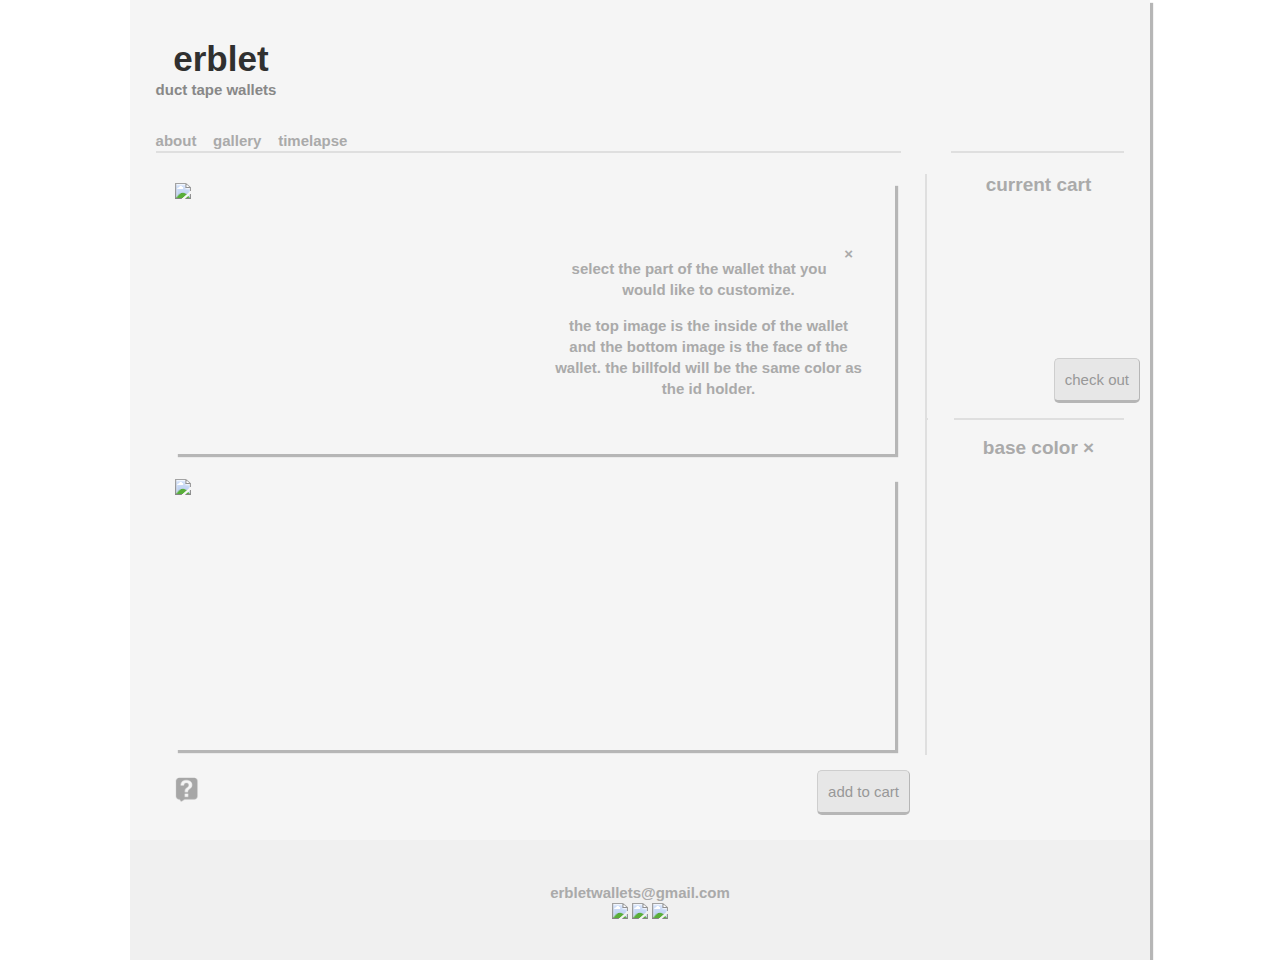
==== index.html @ c61c6c6d "HUGE CHANGES" ====
<!DOCTYPE html>
<head>
  <title>erblet | duct tape wallets</title>

  <script src="https://ajax.googleapis.com/ajax/libs/jquery/2.2.2/jquery.min.js"></script>
  <!-- REMEMBER TO UPDATE TO ACTUAL API KEY WHEN DONE TESTING -->
  <script src="https://cdn.snipcart.com/scripts/2.0/snipcart.js"
          data-api-key="NjFiZDRlN2YtZWNjNC00MGFkLTgwMmUtYzRlNTBmOTI1ZTE1NjM2MzU1MDIwMDIxMDcyMjMw"
          id="snipcart"></script>
  <link href="https://cdn.snipcart.com/themes/2.0/base/snipcart.min.css" rel="stylesheet" type="text/css" />
  <link type="text/css" href="index.css" rel="stylesheet /">
  <link type="text/css" href="index-general.css" rel="stylesheet /">
  <link type="text/css" href="index-phone.css" rel="stylesheet /">
</head>
<body>
  <div id="page">
    <header id="header">
      <div id="titleBox">
        <b id="title">&nbsp;erblet</b>
        <br/>
        <b id="subtitle">duct tape wallets</b>
      </div>
      <div id="links"><a href="about">about</a> &nbsp;&nbsp; <a href="gallery">gallery</a>  &nbsp;&nbsp; <a href="timelapse">timelapse</a></div>
    </header>


    <div id="main">
      <article id="ductTapeDisplay">
        <!-- White block divs that cover up parts of the border -->
        <div style="position: absolute; left: 0; background-color: #F5F5F5; width: 2vw; padding-top: 3%; z-index: 1; margin-top: -17px; margin-right: -2px;"></div>
        <div id="mainRight" style="position: absolute; right: 0; background-color: #F5F5F5; width: 2vw; padding-top: 3%; z-index: 1; margin-top: -17px; margin-right: -2px;"></div>

        <div id="walletPictures" />
          <!-- Front Picture of Wallet -->
          <div id="frontWallet" style="padding-bottom:10px; z-index:2;">
            <img class="walletFrame" src="images/emptywallet.png" style="position: absolute; z-index:101;" usemap="#FrontWalletMap" />

            <canvas class="walletDisplay" id="frontWalletDisplay" width="720" height="271"></canvas>
            <div id="helpDisplay" onclick='displayHelp()'>
              <div id="helpContent">
                <span id='helpClose'>&times;</span>
                <p>select the part of the wallet that you would like to customize.</p>
                <p>the top image is the inside of the wallet and the bottom image is the face of the wallet. the billfold will be the same color as the id holder.</p>
              </div>
            </div>
          </div>
          <map name="FrontWalletMap" id="FrontWalletMap">
            <!-- Trim -->
            <area alt="" onClick="openModal('trim')" shape="rect" coords='15,38,344,117' />
            <area alt="" onClick="openModal('trim')" shape="rect" coords="369,38,698,57" />

            <!-- Inside -->
            <area alt="" onClick="openModal('inside')" shape="rect" coords="369,57,698,235" />

            <!-- Base -->
            <area alt="" onClick="openModal('base')" shape="rect" coords="5,5,715,266" />
          </map>


          <!-- Back Picture of Wallet -->
          <div id="backWallet" style="padding-top: 10px;">
            <img class="walletFrame" src="images/emptywallet.png" style="position: absolute; z-index:101;" usemap="#BackWalletMap" />

            <canvas class="walletDisplay" id="backWalletDisplay" width="720" height="271"></canvas>
          </div>
          <map name="BackWalletMap" id="BackWalletMap">
            <area alt="" onClick="openModal('base')" shape="rect" coords="5,5,715,266" />
          </map>
        </div>

        <!-- Snipcart Products -->
        <div
          class="snipcart-add-item"
          data-item-id="WALLET"
          data-item-name="wallet"
          data-item-price="16"
          data-item-stackable="false"
          data-item-url="http://www.erblet.com/"
          data-item-custom1-name="base"
          data-item-custom2-name="trim"
          data-item-custom3-name="inside">
        </div>
        <div id="buyButton" class="button">add to cart</div>

        <img id="helpButton" src="images/help-icon.png" onclick="displayHelp()" />
      </article>


    </div>
    <div id="aside">
      <div style="position: absolute; left: 0; background-color: #F5F5F5; width: 2vw; padding-top: 3%; z-index: 1; margin-left: -2px;margin-top: -3px;"></div>
      <div id="aside-right" style="position: absolute; right: 0; background-color: #F5F5F5; width: 2vw; padding-top: 3%; z-index: 1; margin-top: -3px;"></div>


      <div id="cartDisplay">
        <p id="currentCart"><b>current cart</b></p>
        <div id="walletsCartDisplay"></div>
        <div class="button" id="checkoutButton" onclick="Snipcart.api.modal.show" onclick="checkout()">check out</div>

        <div style="position: absolute; bottom: -2vw; left: 0; background-color: #F5F5F5; width: 2vw; height: 4vw; padding-top: 3%; z-index: 1; margin-left: 1px;margin-top: -3px;"></div>
        <div style="position: absolute; bottom: 0; right: 0; background-color: #F5F5F5; width: 2vw; padding-top: 3%; z-index: 1; margin-bottom: -2px;"></div>
      </div>
      <div id="colorsContainer">
        <div id="close" onclick="closeModal()">base color &times;</div>
        <div id="colors">

        </div>
      </div>
    </div>

    <div id="footer">
      <br/>
      <br/>
      <b style="text-align: centered">erbletwallets@gmail.com</b>
      <br/>
      <a href="https://www.instagram.com/erbletwallets/" target="_blank">
        <img class="socialMediaLink" src="images/instagram.png"/>
      </a>
      <a href="https://www.facebook.com/Erblet-816163258546770/" target="_blank">
        <img class="socialMediaLink" src="images/facebook.png"/>
      </a>
      <a href="https://twitter.com/erbletwallets" target="_blank">
        <img class="socialMediaLink" src="images/twitter.png"/>
      </a>
      <br/>
      <br/>
    </div>
  </div>

  <script type="text/javascript" src="index.js"></script>
</body>
---- index.css ----
/* CSS file for Snipcart customization */


.snip-customfields * {
  visibility: hidden;
}

.snip-customfields * {
  max-width: 0 !important;
  padding: 0 !important;
}

.snip-customfields {
  max-width: 0 !important;
  margin: 0 !important
  padding: 0 !important;
}


/* TODO: Make thumbnail show up on smaller screen size */
.snip-product__thumbnail {
  position: relative;
  width: 150px !important;
}

#snipcart-show-discount-box {
  display: none;
}

.snip-product__empty {
  visibility: hidden;
}


/* hide quantity section in snipcart*/
/*.snip-table__cell--center {
  visibility: hidden;
}*/
---- index-general.css ----
/* CSS for the general (and desktop) webpage */

* {
  box-sizing: border-box;
  -webkit-box-sizing: border-box;
  -moz-box-sizing: border-box;
}

body {
  font-family: Helvetica,Arial,sans-serif;
  margin: 0;

  /*color: #444;*/
  color: #aaaaaa;
  line-height:1.4;
  font-size:15px;
}

#page {
  width:1020px;
  position: relative;
  margin: auto;
  top: 0;
  right: 0;
  bottom: 0;
  left: 0;

  background: #F5F5F5;
  box-shadow: 3px 3px 1px #b6b6b6;
}

#main {
  display: inline-block;
  width: auto;
  position: relative;
  padding-bottom: 10px;
}

#ductTapeDisplay {
  padding-top:15px;
  padding-left:30px;
  padding-right: 15px;

  border-top: 2px solid #dfdfdf;
  border-right: 2px solid #dfdfdf;

  max-width:820px;

  position: relative;
}
#walletPictures {
  margin: 15px;
  z-index: 2;
}


#aside {
  position: relative;
  float: right;
  border-top: 2px solid #dfdfdf;
}

#header {
  position: relative;
  display:inline-block;
  padding-top: 40px;
  padding-left: 2vw;
  width: 100%;
}
hr {
  border-color: #FFFFFF;
}
/* The Close Button */
#close {
  color: #aaaaaa;
  font-size: 19px;
  font-weight: bold;
  padding-bottom: 10px;
  line-height: 1.4;

  cursor: pointer;

  width: 100%;

  transition-duration: 0.4s;
  -webkit-transition-duration: 0.4s;
  -moz-transition-duration: 0.4s;
}
#close:hover {
  color: #cecece;
}

.color {
  display: inline-block;
  padding: 20px;
  margin: 1px;
  margin-bottom: 0;
  border-radius: 2px;
  transition-duration: 0.4s;
  -webkit-transition-duration: 0.4s;
  -moz-transition-duration: 0.4s;

  cursor: pointer;
}

.color:hover {
  opacity: 0.8;
}

#colors {
  margin: 0 auto;
  text-align: center;
}


.button {
  padding: 10px;
  background-color: #e7e7e7;
  border-top: 1px solid #cecece;
  border-left: 1px solid #cecece;
  border-right: 1px solid #b6b6b6;
  border-bottom: 3px solid #b6b6b6;
  cursor: pointer;
  border-radius: 5px;
  margin-bottom: 15px;

  color: #989898;

  transition-duration: 0.4s;
  -webkit-transition-duration: 0.4s;
  -moz-transition-duration: 0.4s;

  -webkit-user-select: none; /* webkit (safari, chrome) browsers */
  -moz-user-select: none; /* mozilla browsers */
  -khtml-user-select: none; /* webkit (konqueror) browsers */
  -ms-user-select: none; /* IE10+ */
}

.button:hover {
  background-color: #efefef;
}

.button:active {
  border-bottom: 1px solid #b6b6b6;
}

#buyButton {
  float: right;
}

#checkoutButton {
  position: absolute;
  bottom: 10px;
  right: 0;
  float: right;
  margin-right: 10px;
  margin-bottom: 5px;
}

.wallet {

  cursor: pointer;
}
.wallet:hover {

}

#footer {
  width: 100%;
  background-color: #F0F0F0;
  text-align: center;
  padding-bottom: 15px;
  bottom: 0;
}

p {
  margin-bottom: 15px;
}

#walletPictures canvas {
  box-shadow: 3px 3px 1px #b6b6b6;
}

#currentCart {
  font-size: 19px;
  color: #aaaaaa;
  text-align: center;
}

#links {
}

#cartDisplay {
  position: relative;
  height: 248px;
  border-bottom: 2px solid #dfdfdf;
  margin-bottom: 15px;
}

#walletsCartDisplay{
  width: 223px;
  height: 200px;
  overflow-y: scroll;
  position: relative;
  margin: 0 auto;
  text-align: center;
}

a {
  transition-duration: 0.2s;
  -webkit-transition-duration: 0.2s;
  -moz-transition-duration: 0.2s;
}

a:link { color:#aaaaaa; text-decoration:none; font-weight:bold; }
a:visited { color: #aaaaaa; text-decoration:none; font-weight:bold; }
a:hover { color: #818181; text-decoration:none; font-weight:bold; }
a:active { color: #aaaaaa; text-decoration:none; font-weight:bold; }

.cartItem {
  width: 170px;
  height: auto;
  margin: 0 auto;
  position: relative;
  display:inline-block;
}

.cartItem p {
  cursor: pointer;
}

.xButton {
  transition-duration: 0.4s;
  -webkit-transition-duration: 0.4s;
  -moz-transition-duration: 0.4s;
}
.xButton:hover {
  color: #cecece;
}

img {
  cursor: pointer;
  cursor: hand;
}

#title {
  font-size: 35px;
  margin-bottom: 50px !important;
  color: #303030;
  line-height: 1.1;
}

#subtitle {
  color: #888888;

}

#links {
  padding-top: 30px;
}

#colorsContainer {
  text-align: center;
  padding: 15px;
  padding-top: 0px;
  width: 223px;
  line-height: 0;
}

.socialMediaLink {
  display: inline;
  text-align: center;
  width: 25px;
  height: auto;

  transition-duration: 0.3s;
  -webkit-transition-duration: 0.3s;
  -moz-transition-duration: 0.3s;
}

.socialMediaLink:hover {
  opacity: 0.7;
}

#titleBox {
  display: inline-block;
  text-align: center;
}

#helpButton {
  position: absolute;
  width: 24px;
  height: auto;
  margin-left: 15px;

  transition-duration: 0.3s;
  -webkit-transition-duration: 0.3s;
  -moz-transition-duration: 0.3s;
}

#helpButton:hover {
  opacity: 0.7;
}

#frontWallet {
  display: inline-block;
  position: relative;
}

#helpDisplay {
  position: absolute;
  left: 369px;
  top: 57px;
  z-index: 10002;
}

#helpContent {
  width: 329px;
  height: 178px;
  padding: 10px;
  padding-top: 3px;
  line-height: 1.4;

  text-align: center;
  font-weight: bold;
}

.walletFrame {
  cursor: pointer;
}

.walletDisplay {
  cursor: pointer;
}

#helpClose {
  margin-right: 10px;
  margin-bottom: 15px;
  float: right;
  cursor: pointer;
}
---- index-phone.css ----
/* CSS to edit the site on mobile platforms */

@media screen and (max-device-width: 480px)  {
  html,body {
    position: relative;
    max-width: 100%;
    overflow-x: hidden;
  }
  * {
    box-sizing: border-box;
    -webkit-box-sizing: border-box;
    -moz-box-sizing: border-box;
    padding-right: 0em;
  }
  #page {
    max-width: 100% !important;
    padding: 0;
    margin: 0;
  }

  .asideblocks {
    width: 3%;
  }
  #main {
    display:block;
  }

  #aside {
    padding-right: 10px;
    max-width: 400px;
    position: relative;
    display: inline-block;
    float: none;

    border-right: 2px solid #dfdfdf;
  }

  #colorsContainer {
    margin-right: 75px;
    max-width: 560px;
    right: 0;
    float: right !important;
    width: auto !important;
    height: 500px;
  }

  #cartDisplay {
    position: relative;
    width: auto;

    height: 500px;
  }

  #checkoutButton {
    width: auto;
    display: inline-block;
  }

  #asideFooter {
    position: absolute;
  }


  #ductTapeDisplay {
    display: inline-block;
    min-width: 100%;
    border-right: none;
    min-height: 90%;
  }

  #frontWallet, #backWallet {
    display: table;
    margin: 0 auto;
    max-width: 720px;
  }

  .color {
    padding: 38px;
  }

  #buyButton {
    margin-right: 15px;
  }

  .button {
    padding: 15px;
    font-size: 20px;
    font-weight: bold;
  }

  h1 {
    font-size: 50px;
  }

  #links {
    font-size: 25px;
  }

  #walletsCartDisplay {
    padding-left: 15px;
    position: relative;
    text-align: left;
    display: inline-block;
    height: 372px;
    overflow: scroll;
  }

  .cartItem {
    min-width: 200px;
  }

  .cartItem p {
    font-size: 20px;
  }

  #currentCart {
    font-size: 25px;
    max-width: 375px;
  }

  #content {
    font-size: 18px;
  }

  #mainRight {
    margin-right: 0px !important;
  }

  #aside-right {
    height: 3vw;
    margin-right: -2px;
  }

  #helpContent {
    width: 130px;
  }
}
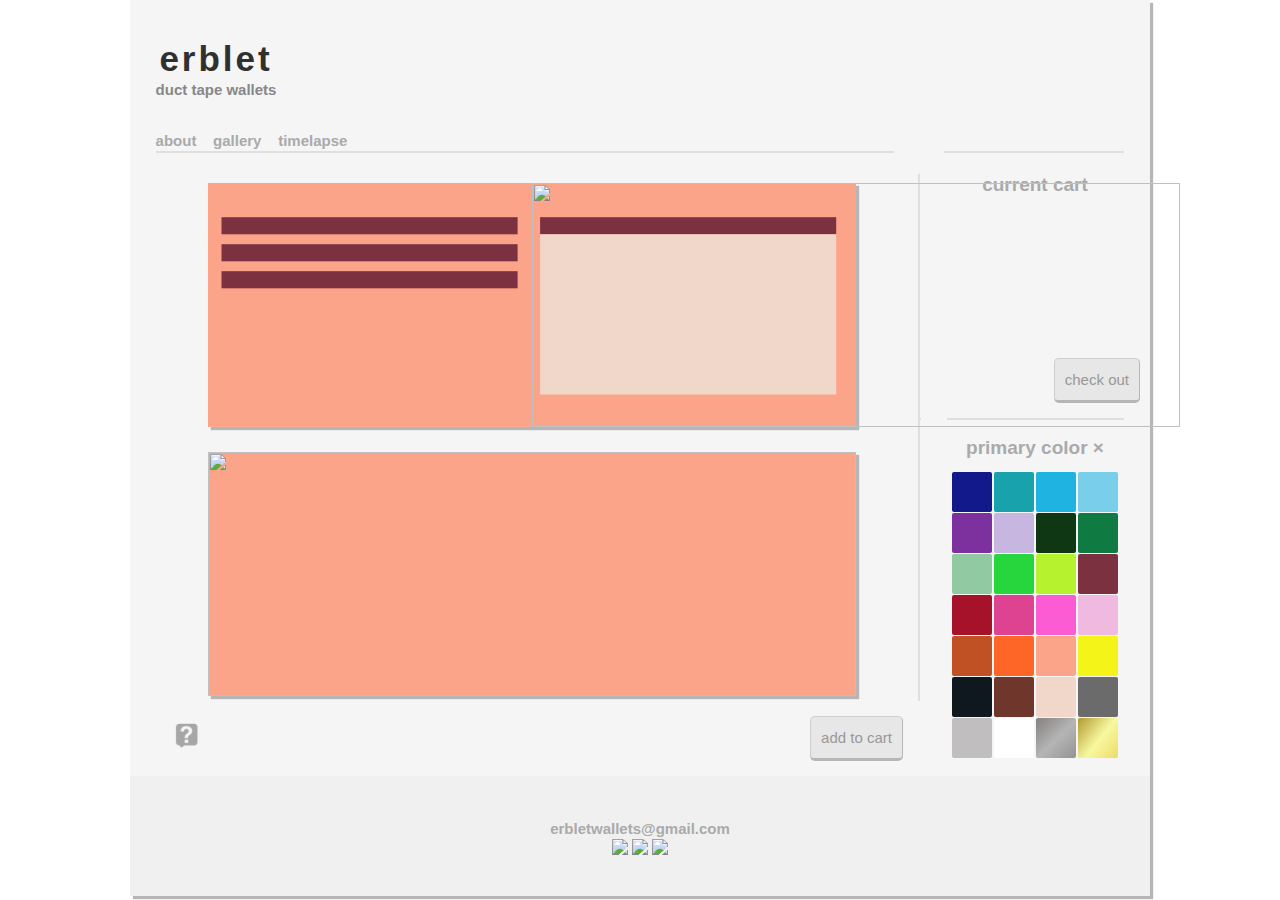
==== commit c50bc62e: "Gradients" ====
--- a/index.html
+++ b/index.html
@@ -16,7 +16,7 @@
   <div id="page">
     <header id="header">
       <div id="titleBox">
-        <b id="title">&nbsp;erblet</b>
+        <b id="title">erblet</b>
         <br/>
         <b id="subtitle">duct tape wallets</b>
       </div>
@@ -32,15 +32,17 @@
 
         <div id="walletPictures" />
           <!-- Front Picture of Wallet -->
-          <div id="frontWallet" style="padding-bottom:10px; z-index:2;">
+          <div id="frontWallet" style="padding-bottom:10px;">
             <img class="walletFrame" src="images/emptywallet.png" style="position: absolute; z-index:101;" usemap="#FrontWalletMap" />
 
-            <canvas class="walletDisplay" id="frontWalletDisplay" width="720" height="271"></canvas>
-            <div id="helpDisplay" onclick='displayHelp()'>
-              <div id="helpContent">
-                <span id='helpClose'>&times;</span>
-                <p>select the part of the wallet that you would like to customize.</p>
-                <p>the top image is the inside of the wallet and the bottom image is the face of the wallet. the billfold will be the same color as the id holder.</p>
+            <div class="canvasWrap">
+              <canvas class="walletDisplay" id="frontWalletDisplay" width="648px" height="244px"></canvas>
+              <div id="helpDisplay" onclick='displayHelp()'>
+                <div id="helpContent">
+                  <span id='helpClose'>&times;</span>
+                  <p>select the part of the wallet that you would like to customize.</p>
+                  <p>the top image is the inside of the wallet and the bottom image is the face of the wallet. the billfold will be the same color as the id holder.</p>
+                </div>
               </div>
             </div>
           </div>
@@ -61,7 +63,7 @@
           <div id="backWallet" style="padding-top: 10px;">
             <img class="walletFrame" src="images/emptywallet.png" style="position: absolute; z-index:101;" usemap="#BackWalletMap" />
 
-            <canvas class="walletDisplay" id="backWalletDisplay" width="720" height="271"></canvas>
+            <canvas class="walletDisplay" id="backWalletDisplay" width="648px" height="244px"></canvas>
           </div>
           <map name="BackWalletMap" id="BackWalletMap">
             <area alt="" onClick="openModal('base')" shape="rect" coords="5,5,715,266" />
@@ -101,7 +103,7 @@
         <div style="position: absolute; bottom: 0; right: 0; background-color: #F5F5F5; width: 2vw; padding-top: 3%; z-index: 1; margin-bottom: -2px;"></div>
       </div>
       <div id="colorsContainer">
-        <div id="close" onclick="closeModal()">base color &times;</div>
+        <div id="close" onclick="closeModal()">primary color &times;</div>
         <div id="colors">
 
         </div>
--- a/index-general.css
+++ b/index-general.css
@@ -29,11 +29,14 @@
   box-shadow: 3px 3px 1px #b6b6b6;
 }
 
+#frontWallet, #backWallet {
+  text-align: center;
+}
+
 #main {
   display: inline-block;
   width: auto;
   position: relative;
-  padding-bottom: 10px;
 }
 
 #ductTapeDisplay {
@@ -44,9 +47,9 @@
   border-top: 2px solid #dfdfdf;
   border-right: 2px solid #dfdfdf;
 
-  max-width:820px;
-
-  position: relative;
+  position: relative;
+  width: 790px;
+
 }
 #walletPictures {
   margin: 15px;
@@ -58,6 +61,7 @@
   position: relative;
   float: right;
   border-top: 2px solid #dfdfdf;
+  display: block;
 }
 
 #header {
@@ -177,9 +181,6 @@
   margin-bottom: 15px;
 }
 
-#walletPictures canvas {
-  box-shadow: 3px 3px 1px #b6b6b6;
-}
 
 #currentCart {
   font-size: 19px;
@@ -198,7 +199,7 @@
 }
 
 #walletsCartDisplay{
-  width: 223px;
+  width: 230px;
   height: 200px;
   overflow-y: scroll;
   position: relative;
@@ -248,6 +249,7 @@
   margin-bottom: 50px !important;
   color: #303030;
   line-height: 1.1;
+  letter-spacing: 3px;
 }
 
 #subtitle {
@@ -263,7 +265,7 @@
   text-align: center;
   padding: 15px;
   padding-top: 0px;
-  width: 223px;
+  width: 230px;
   line-height: 0;
 }
 
@@ -302,35 +304,41 @@
   opacity: 0.7;
 }
 
-#frontWallet {
-  display: inline-block;
-  position: relative;
-}
+.canvasWrap {
+  position: relative;
+}
+
 
 #helpDisplay {
   position: absolute;
-  left: 369px;
-  top: 57px;
+  left: 365px;
+  top: 51px;
   z-index: 10002;
 }
 
 #helpContent {
-  width: 329px;
-  height: 178px;
+  width: 296px;
+  height: 160px;;
   padding: 10px;
   padding-top: 3px;
   line-height: 1.4;
 
+  font-size: 14px;
   text-align: center;
   font-weight: bold;
 }
 
 .walletFrame {
   cursor: pointer;
+  width: 648px;
+  height: 244px;
 }
 
 .walletDisplay {
   cursor: pointer;
+  box-shadow: 3px 3px 1px #b6b6b6;
+  width: 648px;
+  height: 244px;
 }
 
 #helpClose {
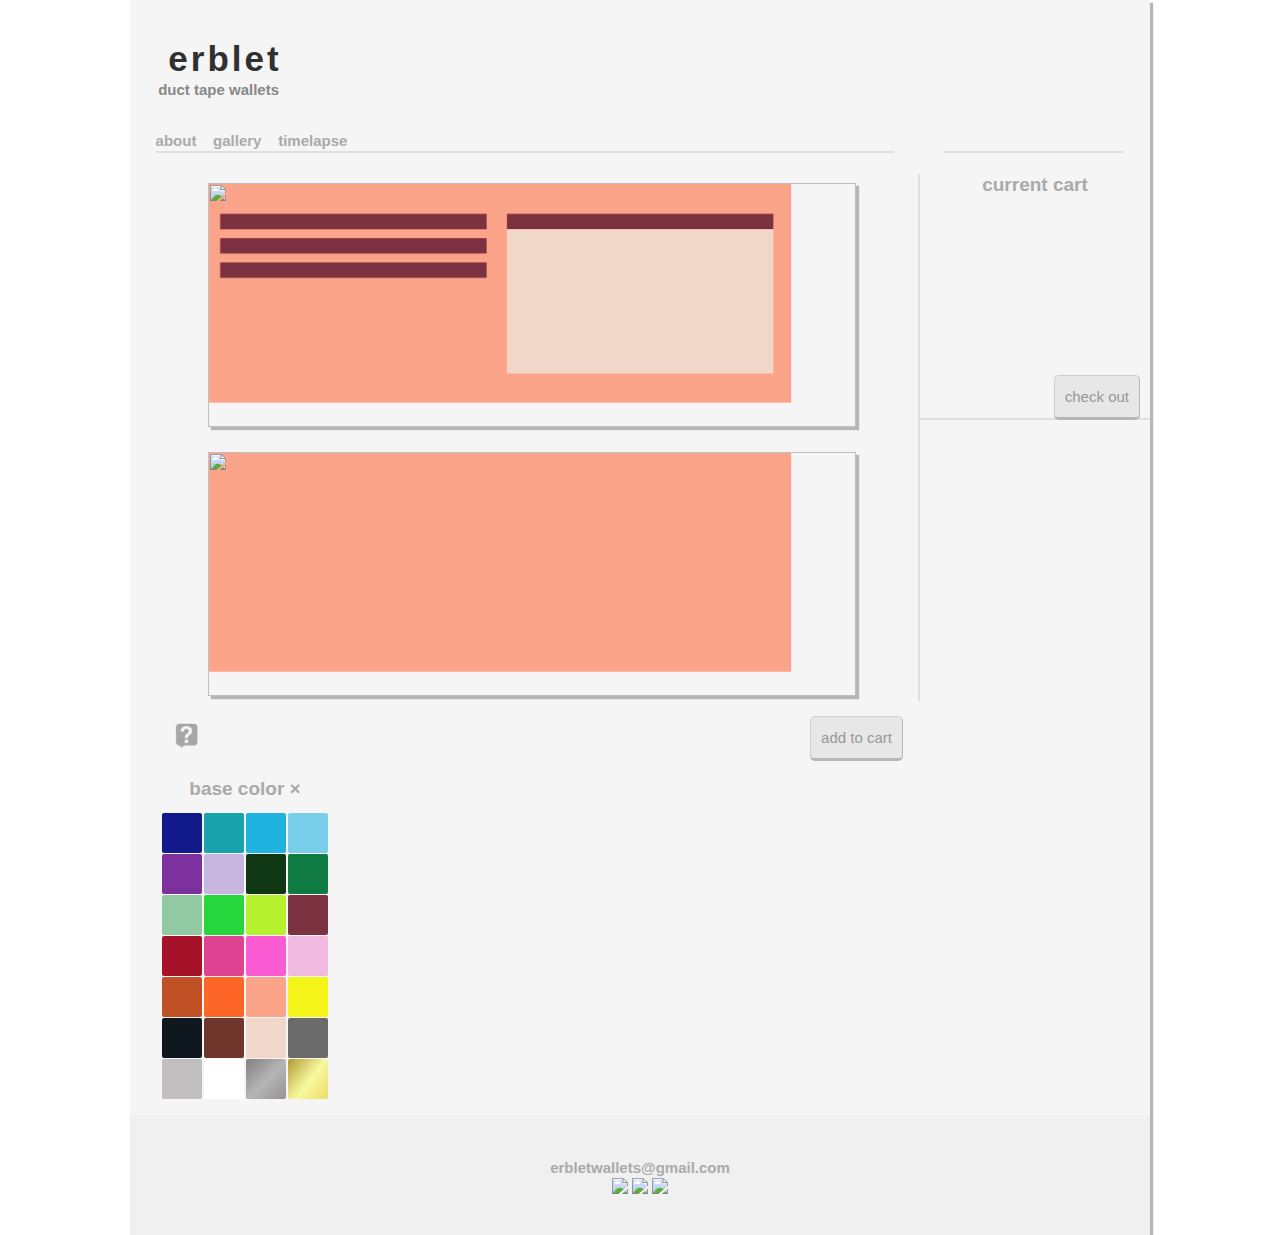
==== commit 8bc395eb: "changes facebook link" ====
--- a/index.html
+++ b/index.html
@@ -16,7 +16,7 @@
   <div id="page">
     <header id="header">
       <div id="titleBox">
-        <b id="title">erblet</b>
+        <b id="title">&nbsp;erblet</b>
         <br/>
         <b id="subtitle">duct tape wallets</b>
       </div>
@@ -32,22 +32,27 @@
 
         <div id="walletPictures" />
           <!-- Front Picture of Wallet -->
-          <div id="frontWallet" style="padding-bottom:10px;">
+          <div id="frontWallet" style="padding-bottom:10px; z-index:2;">
             <img class="walletFrame" src="images/emptywallet.png" style="position: absolute; z-index:101;" usemap="#FrontWalletMap" />
 
-            <div class="canvasWrap">
-              <canvas class="walletDisplay" id="frontWalletDisplay" width="648px" height="244px"></canvas>
-              <div id="helpDisplay" onclick='displayHelp()'>
-                <div id="helpContent">
-                  <span id='helpClose'>&times;</span>
-                  <p>select the part of the wallet that you would like to customize.</p>
-                  <p>the top image is the inside of the wallet and the bottom image is the face of the wallet. the billfold will be the same color as the id holder.</p>
-                </div>
+            <canvas class="walletDisplay" id="frontWalletDisplay" width="720" height="271"></canvas>
+            <div id="helpDisplay">
+              <div id="helpContent">
+                <span id='helpClose' onclick='displayHelp()'>&times;</span>
+                <br/>
+                select the part of the wallet that you would like to customize.
+                <br/>
+                <br/>
+                the top image is the inside of the wallet and the bottom image is the face of the wallet. the billfold will be the same color as the id holder.
               </div>
             </div>
           </div>
           <map name="FrontWalletMap" id="FrontWalletMap">
-            <!-- Trim -->
+            <!--  Trim  -->
+            <!-- This specific trim makes a box for each component. It is currently removed in favor of one giant box encompassing all three of the successive ones.
+            <area alt="" onClick="openModal('trim')" shape="rect" coords="16,36,345,58" />
+            <area alt="" onClick="openModal('trim')" shape="rect" coords="16,67,344,89" />
+            <area alt="" onClick="openModal('trim')" shape="rect" coords="15,98,345,120" />-->
             <area alt="" onClick="openModal('trim')" shape="rect" coords='15,38,344,117' />
             <area alt="" onClick="openModal('trim')" shape="rect" coords="369,38,698,57" />
 
@@ -63,7 +68,7 @@
           <div id="backWallet" style="padding-top: 10px;">
             <img class="walletFrame" src="images/emptywallet.png" style="position: absolute; z-index:101;" usemap="#BackWalletMap" />
 
-            <canvas class="walletDisplay" id="backWalletDisplay" width="648px" height="244px"></canvas>
+            <canvas class="walletDisplay" id="backWalletDisplay" width="720" height="271"></canvas>
           </div>
           <map name="BackWalletMap" id="BackWalletMap">
             <area alt="" onClick="openModal('base')" shape="rect" coords="5,5,715,266" />
@@ -97,16 +102,15 @@
       <div id="cartDisplay">
         <p id="currentCart"><b>current cart</b></p>
         <div id="walletsCartDisplay"></div>
+      </div>
+      <div id="asideFooter">
         <div class="button" id="checkoutButton" onclick="Snipcart.api.modal.show" onclick="checkout()">check out</div>
+      </div>
+    </div>
+    <div id="colorsContainer">
+      <div id="close" onclick="closeModal()">base color &times;</div>
+      <div id="colors">
 
-        <div style="position: absolute; bottom: -2vw; left: 0; background-color: #F5F5F5; width: 2vw; height: 4vw; padding-top: 3%; z-index: 1; margin-left: 1px;margin-top: -3px;"></div>
-        <div style="position: absolute; bottom: 0; right: 0; background-color: #F5F5F5; width: 2vw; padding-top: 3%; z-index: 1; margin-bottom: -2px;"></div>
-      </div>
-      <div id="colorsContainer">
-        <div id="close" onclick="closeModal()">primary color &times;</div>
-        <div id="colors">
-
-        </div>
       </div>
     </div>
 
@@ -118,7 +122,7 @@
       <a href="https://www.instagram.com/erbletwallets/" target="_blank">
         <img class="socialMediaLink" src="images/instagram.png"/>
       </a>
-      <a href="https://www.facebook.com/Erblet-816163258546770/" target="_blank">
+      <a href="https://www.facebook.com/erbletwallets/" target="_blank">
         <img class="socialMediaLink" src="images/facebook.png"/>
       </a>
       <a href="https://twitter.com/erbletwallets" target="_blank">
--- a/index-phone.css
+++ b/index-phone.css
@@ -25,19 +25,32 @@
     display:block;
   }
 
+  .xButton {
+    color: #aaaaaa;
+  }
+
+  #header {
+    margin-left: 15px;
+  }
+
+  #titleBox {
+    margin-top: 15px;
+  }
+
   #aside {
-    padding-right: 10px;
-    max-width: 400px;
     position: relative;
-    display: inline-block;
     float: none;
+    width: 100vw !important;
 
     border-right: 2px solid #dfdfdf;
+    clear: both;
+    overflow: auto;
+
+    padding-top: 30px;
   }
 
   #colorsContainer {
-    margin-right: 75px;
-    max-width: 560px;
+    max-width: 49vw;
     right: 0;
     float: right !important;
     width: auto !important;
@@ -45,10 +58,21 @@
   }
 
   #cartDisplay {
+    text-align: center;
     position: relative;
-    width: auto;
 
+    width: 49vw;
     height: 500px;
+    display: inline-block;
+
+    margin-bottom: 25px;
+
+    border-bottom: 0;
+    border-right: 2px solid #dfdfdf;
+  }
+
+  .cartItem {
+    width: 240px;
   }
 
   #checkoutButton {
@@ -75,11 +99,16 @@
   }
 
   .color {
-    padding: 38px;
+    padding: 35px;
+    margin: 2px;
   }
 
   #buyButton {
     margin-right: 15px;
+  }
+
+  #close {
+    font-size: 25px;
   }
 
   .button {
@@ -88,8 +117,12 @@
     font-weight: bold;
   }
 
-  h1 {
+  #title {
     font-size: 50px;
+  }
+
+  #subtitle {
+    font-size: 20px;
   }
 
   #links {
@@ -101,12 +134,15 @@
     position: relative;
     text-align: left;
     display: inline-block;
-    height: 372px;
+    min-width: 40vw;
+    height: 425px;
     overflow: scroll;
+
+    text-align: center;
   }
 
   .cartItem {
-    min-width: 200px;
+    width: auto;
   }
 
   .cartItem p {
@@ -114,8 +150,9 @@
   }
 
   #currentCart {
+    margin-top: 0;
     font-size: 25px;
-    max-width: 375px;
+    width: 100%;
   }
 
   #content {
@@ -131,7 +168,17 @@
     margin-right: -2px;
   }
 
-  #helpContent {
-    width: 130px;
+  #helpButton {
+    width: 40px;
+  }
+
+  #email {
+    font-size: 25px;
+  }
+
+  .socialMediaLink {
+    margin: 1px;
+    margin-top: 10px;
+    width: 50px;
   }
 }
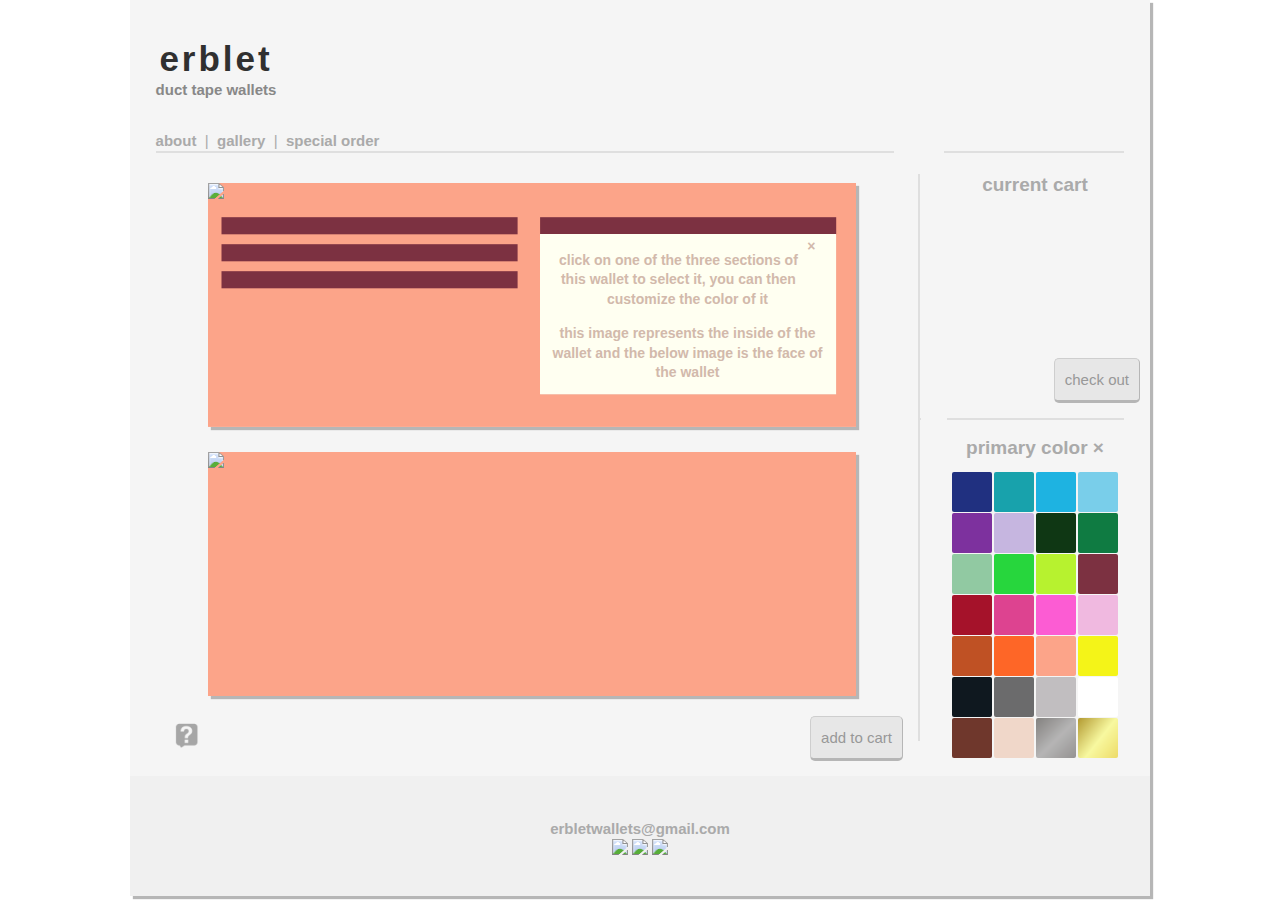
==== commit 9c282458: "Reformats file system" ====
--- a/index.html
+++ b/index.html
@@ -3,27 +3,53 @@
   <title>erblet | duct tape wallets</title>
 
   <script src="https://ajax.googleapis.com/ajax/libs/jquery/2.2.2/jquery.min.js"></script>
-  <!-- REMEMBER TO UPDATE TO ACTUAL API KEY WHEN DONE TESTING -->
-  <script src="https://cdn.snipcart.com/scripts/2.0/snipcart.js"
-          data-api-key="NjFiZDRlN2YtZWNjNC00MGFkLTgwMmUtYzRlNTBmOTI1ZTE1NjM2MzU1MDIwMDIxMDcyMjMw"
-          id="snipcart"></script>
-  <link href="https://cdn.snipcart.com/themes/2.0/base/snipcart.min.css" rel="stylesheet" type="text/css" />
-  <link type="text/css" href="index.css" rel="stylesheet /">
-  <link type="text/css" href="index-general.css" rel="stylesheet /">
-  <link type="text/css" href="index-phone.css" rel="stylesheet /">
+  <script src="https://cdn.snipcart.com/scripts/2.0/snipcart.js" id="snipcart" data-api-key="OGI4ZGZhNTMtNDQwYy00NTk1LWI2NjgtZmE4MDA5MGJkMTY5NjM2MzU1MDIwMDIxMDcyMjMw"></script>
+  <link href="https://cdn.snipcart.com/themes/2.0/base/snipcart.min.css" type="text/css" rel="stylesheet" />
+  <link type="text/css" href="css/index.css" rel="stylesheet /">
+  <link type="text/css" href="css/general.css" rel="stylesheet /">
+  <link type="text/css" href="css/phone.css" rel="stylesheet /">
+
+  <meta name="viewport" content="width=644">
+
+  <noscript>
+    <style>
+      #main {
+        visibility: hidden;
+      }
+
+      #aside {
+        visibility: hidden;
+      }
+
+      #javascriptRequired {
+        margin-top: 50px;
+        text-align: center;
+        font-weight: bold;
+      }
+    </style>
+  </noscript>
 </head>
 <body>
   <div id="page">
     <header id="header">
       <div id="titleBox">
-        <b id="title">&nbsp;erblet</b>
+        <b id="title">erblet</b>
         <br/>
         <b id="subtitle">duct tape wallets</b>
       </div>
-      <div id="links"><a href="about">about</a> &nbsp;&nbsp; <a href="gallery">gallery</a>  &nbsp;&nbsp; <a href="timelapse">timelapse</a></div>
+      <div id='links'>
+        <a href="about">about</a>
+          &nbsp;<span class='separator'>|</span>&nbsp;
+        <a href="gallery">gallery</a>
+          &nbsp;<span class='separator'>|</span>&nbsp;
+        <a href="specialorders">special order</a>
+      </div>
     </header>
 
 
+    <noscript>
+      <p id="javascriptRequired">This site requires javascript to function</p>
+    </noscript>
     <div id="main">
       <article id="ductTapeDisplay">
         <!-- White block divs that cover up parts of the border -->
@@ -32,35 +58,30 @@
 
         <div id="walletPictures" />
           <!-- Front Picture of Wallet -->
-          <div id="frontWallet" style="padding-bottom:10px; z-index:2;">
+          <div id="frontWallet" style="padding-bottom:10px;">
             <img class="walletFrame" src="images/emptywallet.png" style="position: absolute; z-index:101;" usemap="#FrontWalletMap" />
 
-            <canvas class="walletDisplay" id="frontWalletDisplay" width="720" height="271"></canvas>
-            <div id="helpDisplay">
-              <div id="helpContent">
-                <span id='helpClose' onclick='displayHelp()'>&times;</span>
-                <br/>
-                select the part of the wallet that you would like to customize.
-                <br/>
-                <br/>
-                the top image is the inside of the wallet and the bottom image is the face of the wallet. the billfold will be the same color as the id holder.
+            <div class="canvasWrap">
+              <canvas class="walletDisplay" id="frontWalletDisplay" width="648px" height="244px"></canvas>
+              <div id="helpDisplay" onclick='displayHelp()'>
+                <div id="helpContent">
+                  <span id='helpClose'>&times;</span>
+                  <p>click on one of the three sections of this wallet to select it, you can then customize the color of it</p>
+                  <p>this image represents the inside of the wallet and the below image is the face of the wallet</p>
+                </div>
               </div>
             </div>
           </div>
           <map name="FrontWalletMap" id="FrontWalletMap">
-            <!--  Trim  -->
-            <!-- This specific trim makes a box for each component. It is currently removed in favor of one giant box encompassing all three of the successive ones.
-            <area alt="" onClick="openModal('trim')" shape="rect" coords="16,36,345,58" />
-            <area alt="" onClick="openModal('trim')" shape="rect" coords="16,67,344,89" />
-            <area alt="" onClick="openModal('trim')" shape="rect" coords="15,98,345,120" />-->
-            <area alt="" onClick="openModal('trim')" shape="rect" coords='15,38,344,117' />
-            <area alt="" onClick="openModal('trim')" shape="rect" coords="369,38,698,57" />
+            <!-- Trim -->
+            <area alt="" onClick="openModal('trim')" shape="rect" coords='14,34,310,105' />
+            <area alt="" onClick="openModal('trim')" shape="rect" coords="332,34,628,51" />
 
             <!-- Inside -->
-            <area alt="" onClick="openModal('inside')" shape="rect" coords="369,57,698,235" />
+            <area alt="" onClick="openModal('inside')" shape="rect" coords="332,51,628,212" />
 
             <!-- Base -->
-            <area alt="" onClick="openModal('base')" shape="rect" coords="5,5,715,266" />
+            <area alt="" onClick="openModal('base')" shape="rect" coords="5,5,643,239" />
           </map>
 
 
@@ -68,7 +89,7 @@
           <div id="backWallet" style="padding-top: 10px;">
             <img class="walletFrame" src="images/emptywallet.png" style="position: absolute; z-index:101;" usemap="#BackWalletMap" />
 
-            <canvas class="walletDisplay" id="backWalletDisplay" width="720" height="271"></canvas>
+            <canvas class="walletDisplay" id="backWalletDisplay" width="648px" height="244px"></canvas>
           </div>
           <map name="BackWalletMap" id="BackWalletMap">
             <area alt="" onClick="openModal('base')" shape="rect" coords="5,5,715,266" />
@@ -102,22 +123,23 @@
       <div id="cartDisplay">
         <p id="currentCart"><b>current cart</b></p>
         <div id="walletsCartDisplay"></div>
+        <div class="button" id="checkoutButton" onclick="Snipcart.api.modal.show" onclick="checkout()">check out</div>
+
+        <div style="position: absolute; bottom: -2px; left: 0; background-color: #F5F5F5; width: 2vw; height: 4px; padding-top: 3%; z-index: 1; margin-left: 1px;margin-top: -3px;"></div>
+        <div style="position: absolute; bottom: 0; right: 0; background-color: #F5F5F5; width: 2vw; padding-top: 3%; z-index: 1; margin-bottom: -2px;"></div>
       </div>
-      <div id="asideFooter">
-        <div class="button" id="checkoutButton" onclick="Snipcart.api.modal.show" onclick="checkout()">check out</div>
-      </div>
-    </div>
-    <div id="colorsContainer">
-      <div id="close" onclick="closeModal()">base color &times;</div>
-      <div id="colors">
+      <div id="colorsContainer">
+        <div id="close" onclick="closeModal()">primary color &times;</div>
+        <div id="colors">
 
+        </div>
       </div>
     </div>
 
     <div id="footer">
       <br/>
       <br/>
-      <b style="text-align: centered">erbletwallets@gmail.com</b>
+      <b id="email" style="text-align: centered"><a href="mailto:erbletwallets@gmail.com">erbletwallets@gmail.com</a></b>
       <br/>
       <a href="https://www.instagram.com/erbletwallets/" target="_blank">
         <img class="socialMediaLink" src="images/instagram.png"/>
@@ -133,5 +155,5 @@
     </div>
   </div>
 
-  <script type="text/javascript" src="index.js"></script>
+  <script type="text/javascript" src="js/index.js"></script>
 </body>
--- a/css/index.css
+++ b/css/index.css
@@ -0,0 +1,76 @@
+/* CSS file for Snipcart customization */
+
+
+.snip-customfields * {
+  visibility: hidden;
+}
+
+.snip-customfields * {
+  max-width: 0 !important;
+  padding: 0 !important;
+}
+
+.snip-customfields {
+  max-width: 0 !important;
+  margin: 0 !important
+  padding: 0 !important;
+}
+
+
+/* TODO: Make thumbnail show up on smaller screen size */
+.snip-product__thumbnail {
+  position: relative;
+  width: 150px !important;
+}
+
+#snipcart-show-discount-box {
+  display: none;
+}
+
+.snip-product__empty {
+  visibility: hidden;
+}
+
+
+@media screen and (max-device-width: 480px)  {
+
+  .snip-customfields * {
+    display:none !important;
+  }
+
+  .snip-customfields {
+    display: none !important;
+    max-height: 0 !important;
+  }
+
+  .snip-table__small-col {
+    margin-top: 0 !important;
+    padding-top: 0 !important;
+    visibility: hidden !important;
+  }
+
+  .snip-table__cell--clear {
+    padding-bottom: 0 !important;
+  }
+
+  .snip-table__cell--highlight.snip-table__small-col {
+    position: absolute;
+    right: 0;
+    top: 75px;
+    border-right: 0px solid black !important;
+    visibility: visible !important;
+  }
+
+  .snip-product__thumbnail {
+    display: inline !important;
+    margin-left: 30px !important;
+  }
+
+  .snip-table__item {
+    padding-top: 40px !important;
+  }
+
+  .snip-product__name {
+    margin-top: 10px !important;
+  }
+}
--- a/css/general.css
+++ b/css/general.css
@@ -0,0 +1,361 @@
+/* CSS for the general (and desktop) webpage */
+
+* {
+  box-sizing: border-box;
+  -webkit-box-sizing: border-box;
+  -moz-box-sizing: border-box;
+}
+
+body {
+  font-family: Helvetica,Arial,sans-serif !important;
+  margin: 0;
+
+  /*color: #444;*/
+  color: #aaaaaa;
+  line-height:1.4;
+  font-size:15px;
+}
+
+#page {
+  width:1020px;
+  position: relative;
+  margin: auto;
+  top: 0;
+  right: 0;
+  bottom: 0;
+  left: 0;
+
+  background: #F5F5F5;
+  box-shadow: 3px 3px 1px #b6b6b6;
+}
+
+#frontWallet, #backWallet {
+  text-align: center;
+}
+
+#main {
+  display: inline-block;
+  width: auto;
+  position: relative;
+}
+
+#ductTapeDisplay {
+  padding-top:15px;
+  padding-left:30px;
+  padding-right: 15px;
+
+  border-top: 2px solid #dfdfdf;
+  border-right: 2px solid #dfdfdf;
+
+
+
+  position: relative;
+  width: 790px;
+  height: 590px;
+
+}
+#walletPictures {
+  margin: 15px;
+  z-index: 2;
+}
+
+
+#aside {
+  position: relative;
+  float: right;
+  border-top: 2px solid #dfdfdf;
+  display: inline-block;
+  clear: both;
+
+  width: 230px;
+  max-width: 230px;
+}
+
+#header {
+  position: relative;
+  display:inline-block;
+  padding-top: 40px;
+  padding-left: 2vw;
+  width: 100%;
+}
+hr {
+  border-color: #FFFFFF;
+}
+/* The Close Button */
+#close {
+  color: #aaaaaa;
+  font-size: 19px;
+  font-weight: bold;
+  padding-bottom: 10px;
+  line-height: 1.4;
+
+  cursor: pointer;
+
+  width: 100%;
+
+  transition-duration: 0.4s;
+  -webkit-transition-duration: 0.4s;
+  -moz-transition-duration: 0.4s;
+}
+#close:hover {
+  color: #cecece;
+}
+
+.color {
+  display: inline-block;
+  padding: 20px;
+  margin: 1px;
+  margin-bottom: 0;
+  border-radius: 2px;
+  transition-duration: 0.4s;
+  -webkit-transition-duration: 0.4s;
+  -moz-transition-duration: 0.4s;
+
+  cursor: pointer;
+}
+
+.color:hover {
+  opacity: 0.8;
+}
+
+#colors {
+  margin: 0 auto;
+  text-align: center;
+}
+
+
+.button {
+  padding: 10px;
+  background-color: #e7e7e7;
+  border-top: 1px solid #cecece;
+  border-left: 1px solid #cecece;
+  border-right: 1px solid #b6b6b6;
+  border-bottom: 3px solid #b6b6b6;
+  cursor: pointer;
+  border-radius: 5px;
+  margin-bottom: 15px;
+
+  color: #989898;
+
+  transition-duration: 0.4s;
+  -webkit-transition-duration: 0.4s;
+  -moz-transition-duration: 0.4s;
+
+  -webkit-user-select: none; /* webkit (safari, chrome) browsers */
+  -moz-user-select: none; /* mozilla browsers */
+  -khtml-user-select: none; /* webkit (konqueror) browsers */
+  -ms-user-select: none; /* IE10+ */
+}
+
+.button:hover {
+  background-color: #efefef;
+}
+
+.button:active {
+  border-bottom: 1px solid #b6b6b6;
+}
+
+#buyButton {
+  float: right;
+}
+
+#checkoutButton {
+  position: absolute;
+  bottom: 10px;
+  right: 0;
+  float: right;
+  margin-right: 10px;
+  margin-bottom: 5px;
+}
+
+.wallet {
+
+  cursor: pointer;
+}
+.wallet:hover {
+
+}
+
+#footer {
+  width: 100%;
+  background-color: #F0F0F0;
+  text-align: center;
+  padding-bottom: 15px;
+  bottom: 0;
+}
+
+p {
+  margin-bottom: 15px;
+}
+
+
+#currentCart {
+  font-size: 19px;
+  color: #aaaaaa;
+  text-align: center;
+}
+
+#links {
+}
+
+#cartDisplay {
+  position: relative;
+  height: 248px;
+  width: 230px;
+  border-bottom: 2px solid #dfdfdf;
+  margin-bottom: 15px;
+}
+
+#walletsCartDisplay{
+  width: 230px;
+  height: 200px;
+  overflow-y: scroll;
+  position: relative;
+  margin: 0 auto;
+  text-align: center;
+}
+
+a {
+  transition-duration: 0.2s;
+  -webkit-transition-duration: 0.2s;
+  -moz-transition-duration: 0.2s;
+}
+
+a:link { color:#aaaaaa; text-decoration:none; font-weight:bold; }
+a:visited { color: #aaaaaa; text-decoration:none; font-weight:bold; }
+a:hover { color: #818181; text-decoration:none; font-weight:bold; }
+a:active { color: #aaaaaa; text-decoration:none; font-weight:bold; }
+
+.cartItem {
+  width: 170px;
+  height: auto;
+  margin: 0 auto;
+  position: relative;
+  display:inline-block;
+}
+
+.cartItem p {
+  cursor: pointer;
+}
+
+.xButton {
+  transition-duration: 0.4s;
+  -webkit-transition-duration: 0.4s;
+  -moz-transition-duration: 0.4s;
+}
+.xButton:hover {
+  color: #cecece;
+}
+
+img {
+  cursor: pointer;
+  cursor: hand;
+}
+
+#title {
+  font-size: 35px;
+  margin-bottom: 50px !important;
+  color: #303030;
+  line-height: 1.1;
+  letter-spacing: 3px;
+}
+
+#subtitle {
+  color: #888888;
+
+}
+
+#links {
+  padding-top: 30px;
+}
+
+#colorsContainer {
+  text-align: center;
+  padding: 15px;
+  padding-top: 0px;
+  width: 230px;
+  max-width: none;
+  line-height: 0;
+}
+
+.socialMediaLink {
+  display: inline;
+  text-align: center;
+  width: 25px;
+  height: auto;
+
+  transition-duration: 0.3s;
+  -webkit-transition-duration: 0.3s;
+  -moz-transition-duration: 0.3s;
+}
+
+.socialMediaLink:hover {
+  opacity: 0.7;
+}
+
+#titleBox {
+  display: inline-block;
+  text-align: center;
+}
+
+#helpButton {
+  position: absolute;
+  width: 24px;
+  height: auto;
+  margin-left: 15px;
+
+  transition-duration: 0.3s;
+  -webkit-transition-duration: 0.3s;
+  -moz-transition-duration: 0.3s;
+}
+
+#helpButton:hover {
+  opacity: 0.7;
+}
+
+.canvasWrap {
+  position: relative;
+  display: inline-block;
+}
+
+
+#helpDisplay {
+  position: absolute;
+  left: 332px;
+  top: 51px;
+  z-index: 10002;
+}
+
+#helpContent {
+  width: 296px;
+  height: 160px;;
+  padding: 10px;
+  padding-top: 3px;
+  line-height: 1.4;
+
+  font-size: 14px;
+  text-align: center;
+  font-weight: bold;
+}
+
+.walletFrame {
+  cursor: pointer;
+}
+
+.walletDisplay {
+  cursor: pointer;
+  box-shadow: 3px 3px 1px #b6b6b6;
+  width: 648px;
+  height: 244px;
+}
+
+#helpClose {
+  margin-right: 10px;
+  margin-bottom: 15px;
+  float: right;
+  cursor: pointer;
+}
+
+.separator {
+  color: #aaaaaa;
+}
--- a/css/phone.css
+++ b/css/phone.css
@@ -0,0 +1,217 @@
+/* CSS to edit the site on mobile platforms */
+
+@media only screen and (max-width: 800px), (max-device-width: 480px)  {
+  html,body {
+    position: relative;
+    max-width: 100%;
+    overflow-x: hidden;
+  }
+  * {
+    box-sizing: border-box;
+    -webkit-box-sizing: border-box;
+    -moz-box-sizing: border-box;
+    padding-right: 0em;
+  }
+  #page {
+    max-width: 100% !important;
+    padding: 0;
+    margin: 0;
+  }
+
+  .asideblocks {
+    width: 3%;
+  }
+  #main {
+    display:block;
+    height: auto;
+  }
+
+  .xButton {
+    color: #aaaaaa;
+  }
+
+  #header {
+    margin-left: 15px;
+  }
+
+  #titleBox {
+    margin-top: 15px;
+  }
+
+  #aside {
+    position: relative;
+    float: none;
+    width: 100vw;
+
+    clear: both;
+    overflow-x: hidden;
+    overflow-y: auto;
+
+    padding-top: 30px;
+  }
+
+  #colorsContainer {
+    max-width: 49vw;
+    right: 0;
+    float: right !important;
+    width: auto !important;
+  }
+
+  #cartDisplay {
+    text-align: center;
+    position: relative;
+
+    width: 49vw;
+    height: 500px;
+    display: inline-block;
+    width: 50%;
+
+
+    margin-bottom: 25px;
+
+    border-bottom: 0;
+    border-right: 2px solid #dfdfdf;
+  }
+
+  .cartItem {
+    width: 240px;
+  }
+
+  #checkoutButton {
+    width: auto;
+    display: inline-block;
+  }
+
+  #asideFooter {
+    position: absolute;
+  }
+
+
+  #ductTapeDisplay {
+    display: inline-block;
+    border-right: none;
+    height: auto;
+
+    clear: both;
+  }
+
+  #frontWallet, #backWallet {
+    display: table;
+    margin: 0 auto;
+    max-width: 720px;
+  }
+
+  .color {
+    padding: 35px;
+    margin: 2px;
+  }
+
+  #buyButton {
+    margin-right: 15px;
+  }
+
+  #close {
+    font-size: 25px;
+  }
+
+  .button {
+    padding: 15px;
+    font-size: 20px;
+    font-weight: bold;
+  }
+
+  #title {
+    font-size: 50px;
+  }
+
+  #subtitle {
+    font-size: 22px;
+  }
+
+  #links {
+    font-size: 25px;
+  }
+
+  #walletsCartDisplay {
+    padding-left: 15px;
+    position: relative;
+    text-align: left;
+    display: inline-block;
+    min-width: 40vw;
+    height: 425px;
+    overflow: scroll;
+
+    text-align: center;
+  }
+
+  .cartItem {
+    width: auto;
+  }
+
+  .cartItem p {
+    font-size: 20px;
+  }
+
+  #currentCart {
+    margin-top: 0;
+    font-size: 25px;
+    width: 100%;
+  }
+
+  #content {
+    font-size: 18px;
+  }
+
+  #mainRight {
+    margin-right: 0px !important;
+  }
+
+  #aside-right {
+    height: 3vw;
+    margin-right: -2px;
+  }
+
+  #helpButton {
+    width: 40px;
+  }
+
+  #helpContent {
+    font-size: 20px;
+    height: auto;
+    border: 2px solid #D2B9AB;
+  }
+
+  #email {
+    font-size: 20px;
+  }
+
+  .socialMediaLink {
+    width: 40px;
+  }
+
+  #footer {
+    padding: 30px;
+  }
+  html,body {
+    min-width: 800px;
+  }
+
+  #aside {
+    min-width: 800px;
+    position: relative;
+  }
+
+  #colorsContainer {
+    max-width: 390px;
+    width: 50%;
+  }
+  .color {
+    padding: 33px;
+  }
+}
+
+@media only screen and (max-width: 800px) and (min-device-width: 480px) {
+  html, body {
+    overflow-x: scroll;
+  }
+}
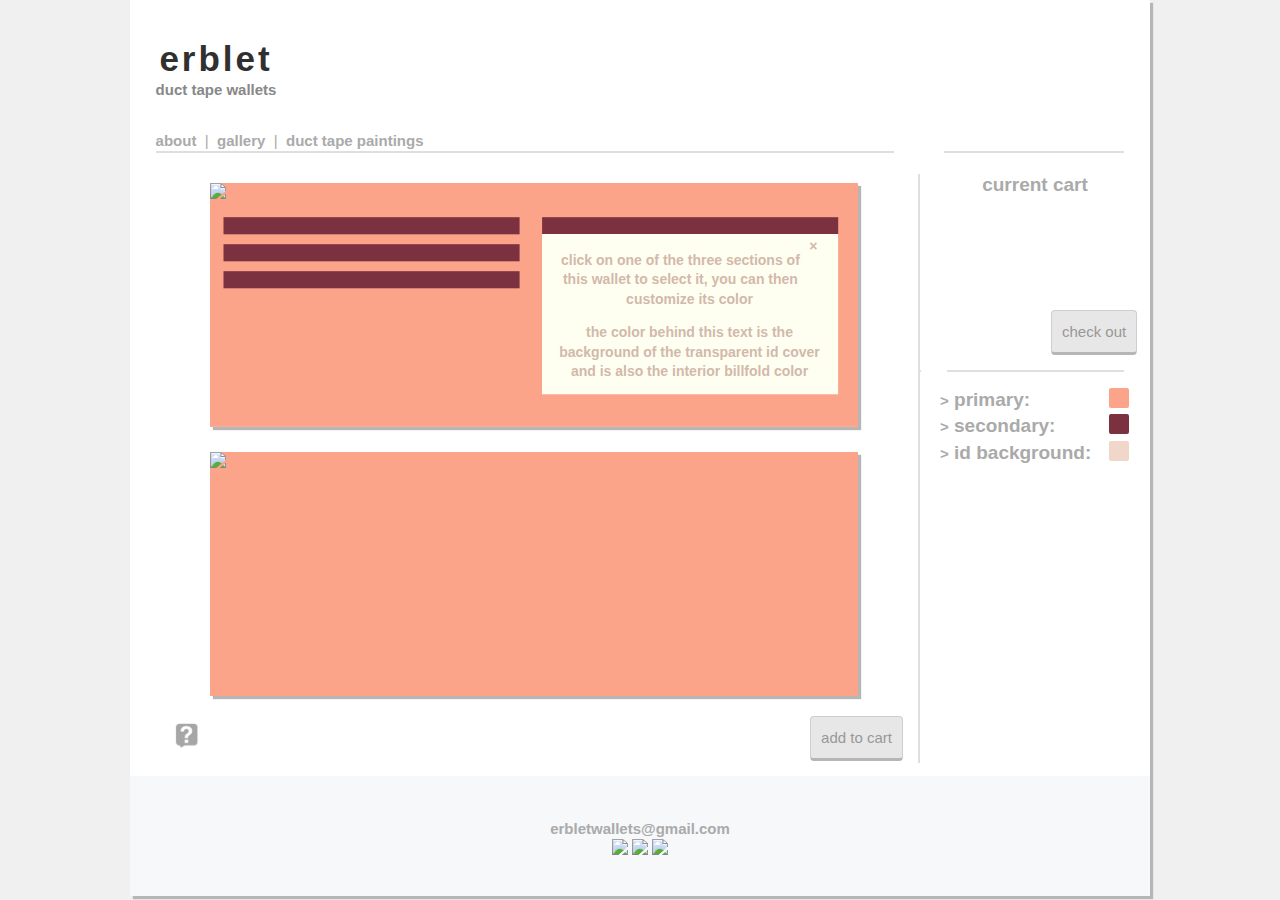
==== commit 6566b777: "Overhauls color selection system" ====
--- a/index.html
+++ b/index.html
@@ -12,24 +12,25 @@
   <meta name="viewport" content="width=644">
 
   <noscript>
-    <style>
-      #main {
-        visibility: hidden;
-      }
+  <style>
+  #ductTapeDisplay {
+    visibility: hidden;
+  }
 
-      #aside {
-        visibility: hidden;
-      }
+  #aside {
+    display: none;
+  }
 
-      #javascriptRequired {
-        margin-top: 50px;
-        text-align: center;
-        font-weight: bold;
-      }
-    </style>
-  </noscript>
+  #javascriptRequired {
+    margin-top: 50px;
+    text-align: center;
+    font-weight: bold;
+  }
+  </style>
+</noscript>
 </head>
 <body>
+  <!-- #page is a container div used to center the entire layout -->
   <div id="page">
     <header id="header">
       <div id="titleBox">
@@ -42,7 +43,7 @@
           &nbsp;<span class='separator'>|</span>&nbsp;
         <a href="gallery">gallery</a>
           &nbsp;<span class='separator'>|</span>&nbsp;
-        <a href="specialorders">special order</a>
+        <a href="paintings">duct tape paintings</a>
       </div>
     </header>
 
@@ -50,110 +51,115 @@
     <noscript>
       <p id="javascriptRequired">This site requires javascript to function</p>
     </noscript>
-    <div id="main">
-      <article id="ductTapeDisplay">
-        <!-- White block divs that cover up parts of the border -->
-        <div style="position: absolute; left: 0; background-color: #F5F5F5; width: 2vw; padding-top: 3%; z-index: 1; margin-top: -17px; margin-right: -2px;"></div>
-        <div id="mainRight" style="position: absolute; right: 0; background-color: #F5F5F5; width: 2vw; padding-top: 3%; z-index: 1; margin-top: -17px; margin-right: -2px;"></div>
-
-        <div id="walletPictures" />
-          <!-- Front Picture of Wallet -->
-          <div id="frontWallet" style="padding-bottom:10px;">
-            <img class="walletFrame" src="images/emptywallet.png" style="position: absolute; z-index:101;" usemap="#FrontWalletMap" />
-
-            <div class="canvasWrap">
-              <canvas class="walletDisplay" id="frontWalletDisplay" width="648px" height="244px"></canvas>
-              <div id="helpDisplay" onclick='displayHelp()'>
-                <div id="helpContent">
-                  <span id='helpClose'>&times;</span>
-                  <p>click on one of the three sections of this wallet to select it, you can then customize the color of it</p>
-                  <p>this image represents the inside of the wallet and the below image is the face of the wallet</p>
-                </div>
-              </div>
-            </div>
-          </div>
-          <map name="FrontWalletMap" id="FrontWalletMap">
-            <!-- Trim -->
-            <area alt="" onClick="openModal('trim')" shape="rect" coords='14,34,310,105' />
-            <area alt="" onClick="openModal('trim')" shape="rect" coords="332,34,628,51" />
-
-            <!-- Inside -->
-            <area alt="" onClick="openModal('inside')" shape="rect" coords="332,51,628,212" />
-
-            <!-- Base -->
-            <area alt="" onClick="openModal('base')" shape="rect" coords="5,5,643,239" />
-          </map>
+    <article id="ductTapeDisplay">
+      <!-- White block divs that cover up parts of the border -->
+      <div style="position: absolute; left: 0; background-color: #FFFFFF; width: 2vw; padding-top: 3%; z-index: 1; margin-top: -17px; margin-right: -2px;"></div>
+      <div id="mainRight" style="position: absolute; right: 0; background-color: #FFFFFF; width: 2vw; padding-top: 3%; z-index: 1; margin-top: -17px; margin-right: -2px;"></div>
 
 
-          <!-- Back Picture of Wallet -->
-          <div id="backWallet" style="padding-top: 10px;">
-            <img class="walletFrame" src="images/emptywallet.png" style="position: absolute; z-index:101;" usemap="#BackWalletMap" />
+      <!-- Front Picture of Wallet -->
+      <div id="frontWallet">
+        <img class="walletFrame" src="images/emptywallet.png" style="position: absolute; z-index:101;" usemap="#FrontWalletMap" />
 
-            <canvas class="walletDisplay" id="backWalletDisplay" width="648px" height="244px"></canvas>
+        <canvas class="walletDisplay" id="frontWalletDisplay" width="648px" height="244px"></canvas>
+        <div id="helpDisplay" onclick='displayHelp()'>
+          <!-- Inner #helpContent div is used so that the jquery width toggle animation looks smoother -->
+          <div id="helpContent">
+            <span id='helpClose'>&times;</span>
+            <p>click on one of the three sections of this wallet to select it, you can then customize its color</p>
+            <p>the color behind this text is the background of the transparent id cover and is also the interior billfold color</p>
           </div>
-          <map name="BackWalletMap" id="BackWalletMap">
-            <area alt="" onClick="openModal('base')" shape="rect" coords="5,5,715,266" />
-          </map>
         </div>
+      </div>
+      <map name="FrontWalletMap" id="FrontWalletMap">
+        <!-- Trim -->
+        <area alt="" onClick="openModal('trim')" shape="rect" coords='14,34,310,105' />
+        <area alt="" onClick="openModal('trim')" shape="rect" coords="332,34,628,51" />
 
-        <!-- Snipcart Products -->
-        <div
-          class="snipcart-add-item"
-          data-item-id="WALLET"
-          data-item-name="wallet"
-          data-item-price="16"
-          data-item-stackable="false"
-          data-item-url="http://www.erblet.com/"
-          data-item-custom1-name="base"
-          data-item-custom2-name="trim"
-          data-item-custom3-name="inside">
-        </div>
-        <div id="buyButton" class="button">add to cart</div>
+        <!-- Inside -->
+        <area alt="" onClick="openModal('inside')" shape="rect" coords="332,51,628,212" />
 
-        <img id="helpButton" src="images/help-icon.png" onclick="displayHelp()" />
-      </article>
+        <!-- Base -->
+        <area alt="" onClick="openModal('base')" shape="rect" coords="5,5,643,239" />
+      </map>
 
 
-    </div>
-    <div id="aside">
-      <div style="position: absolute; left: 0; background-color: #F5F5F5; width: 2vw; padding-top: 3%; z-index: 1; margin-left: -2px;margin-top: -3px;"></div>
-      <div id="aside-right" style="position: absolute; right: 0; background-color: #F5F5F5; width: 2vw; padding-top: 3%; z-index: 1; margin-top: -3px;"></div>
+      <!-- Back Picture of Wallet -->
+      <div id="backWallet" style="padding-top: 10px;">
+        <img class="walletFrame" src="images/emptywallet.png" style="position: absolute; z-index:101;" usemap="#BackWalletMap" />
+
+        <canvas class="walletDisplay" id="backWalletDisplay" width="648px" height="244px"></canvas>
+      </div>
+      <map name="BackWalletMap" id="BackWalletMap">
+        <area alt="" onClick="openModal('base')" shape="rect" coords="5,5,715,266" />
+      </map>
+
+      <!-- Snipcart Products -->
+      <span
+      class="snipcart-add-item"
+      data-item-id="WALLET"
+      data-item-name="wallet"
+      data-item-price="16"
+      data-item-stackable="false"
+      data-item-url="http://www.erblet.com/"
+      data-item-custom1-name="base"
+      data-item-custom2-name="trim"
+      data-item-custom3-name="inside">
+      </span>
+    <div id="buyButton" class="button">add to cart</div>
+
+    <img id="helpButton" src="images/help-icon.png" onclick="displayHelp()" />
+
+    <div style="position: absolute; right: 0; bottom: 0; background-color: #FFFFFF; height: 1vw; width: 5px; z-index: 1; margin-top: -17px; margin-right: -2px;"></div>
+  </article>
+  <div id="aside">
+    <div style="position: absolute; left: 0; background-color: #FFFFFF; width: 2vw; padding-top: 3%; z-index: 1; margin-left: -2px;margin-top: -3px;"></div>
+    <div id="aside-right" style="position: absolute; right: 0; background-color: #FFFFFF; width: 2vw; padding-top: 3%; z-index: 1; margin-top: -3px;"></div>
 
 
-      <div id="cartDisplay">
-        <p id="currentCart"><b>current cart</b></p>
-        <div id="walletsCartDisplay"></div>
-        <div class="button" id="checkoutButton" onclick="Snipcart.api.modal.show" onclick="checkout()">check out</div>
+    <div id="cartDisplay">
+      <p id="currentCart"><b>current cart</b></p>
+      <div id="walletsCartDisplay"></div>
+      <div class="button" id="checkoutButton" onclick="Snipcart.api.modal.show" onclick="checkout()">check out</div>
 
-        <div style="position: absolute; bottom: -2px; left: 0; background-color: #F5F5F5; width: 2vw; height: 4px; padding-top: 3%; z-index: 1; margin-left: 1px;margin-top: -3px;"></div>
-        <div style="position: absolute; bottom: 0; right: 0; background-color: #F5F5F5; width: 2vw; padding-top: 3%; z-index: 1; margin-bottom: -2px;"></div>
+      <div style="position: absolute; bottom: -2px; left: 0; background-color: #FFFFFF; width: 2vw; height: 4px; padding-top: 3%; z-index: 1; margin-left: 1px;margin-top: -3px;"></div>
+      <div style="position: absolute; bottom: 0; right: 0; background-color: #FFFFFF; width: 2vw; padding-top: 3%; z-index: 1; margin-bottom: -2px;"></div>
+    </div>
+    <div id="colorsContainer">
+      <div id="primary" class="close" onclick="openModal('base')"><span>></span> primary: <div id="primaryColor"></div></div>
+      <div id="primaryColors" class="colors">
+
       </div>
-      <div id="colorsContainer">
-        <div id="close" onclick="closeModal()">primary color &times;</div>
-        <div id="colors">
+      <div id="secondary" class="close" onclick="openModal('trim')"><span>></span> secondary: <div id="secondaryColor"></div></div>
+      <div id="secondaryColors" class="colors">
 
-        </div>
       </div>
-    </div>
+      <div id="tertiary" class="close" onclick="openModal('inside')"><span>></span> id background: <div id="tertiaryColor"></div></div>
+      <div id="tertiaryColors" class="colors">
 
-    <div id="footer">
-      <br/>
-      <br/>
-      <b id="email" style="text-align: centered"><a href="mailto:erbletwallets@gmail.com">erbletwallets@gmail.com</a></b>
-      <br/>
-      <a href="https://www.instagram.com/erbletwallets/" target="_blank">
-        <img class="socialMediaLink" src="images/instagram.png"/>
-      </a>
-      <a href="https://www.facebook.com/erbletwallets/" target="_blank">
-        <img class="socialMediaLink" src="images/facebook.png"/>
-      </a>
-      <a href="https://twitter.com/erbletwallets" target="_blank">
-        <img class="socialMediaLink" src="images/twitter.png"/>
-      </a>
-      <br/>
-      <br/>
+      </div>
+      <!--<div class="close"><span>></span> other options: </div>-->
     </div>
   </div>
 
-  <script type="text/javascript" src="js/index.js"></script>
+  <footer id="footer">
+    <br/>
+    <br/>
+    <b id="email" style="text-align: centered"><a href="mailto:erbletwallets@gmail.com">erbletwallets@gmail.com</a></b>
+    <br/>
+    <a href="https://www.instagram.com/erbletwallets/" target="_blank">
+      <img class="socialMediaLink" src="images/instagram.png"/>
+    </a>
+    <a href="https://www.facebook.com/erbletwallets/" target="_blank">
+      <img class="socialMediaLink" src="images/facebook.png"/>
+    </a>
+    <a href="https://twitter.com/erbletwallets" target="_blank">
+      <img class="socialMediaLink" src="images/twitter.png"/>
+    </a>
+    <br/>
+    <br/>
+  </footer>
+</div>
+
+<script type="text/javascript" src="js/index.js"></script>
 </body>
--- a/css/index.css
+++ b/css/index.css
@@ -23,16 +23,12 @@
   width: 150px !important;
 }
 
-#snipcart-show-discount-box {
-  display: none;
-}
-
 .snip-product__empty {
   visibility: hidden;
 }
 
 
-@media screen and (max-device-width: 480px)  {
+@media only screen and (max-width: 767px) {
 
   .snip-customfields * {
     display:none !important;
@@ -74,3 +70,28 @@
     margin-top: 10px !important;
   }
 }
+
+
+
+img {
+  cursor: pointer;
+  cursor: hand;
+}
+
+
+@media only screen and (max-width: 800px), (max-device-width: 480px)  {
+  html,body {
+    min-width: 800px;
+  }
+
+  #aside {
+    min-width: 800px;
+    position: relative;
+  }
+}
+
+@media only screen and (max-width: 800px) and (min-device-width: 480px) {
+  html, body {
+    overflow-x: scroll;
+  }
+}
--- a/css/general.css
+++ b/css/general.css
@@ -1,151 +1,192 @@
 /* CSS for the general (and desktop) webpage */
 
 * {
-  box-sizing: border-box;
   -webkit-box-sizing: border-box;
   -moz-box-sizing: border-box;
+  box-sizing: border-box;
 }
 
 body {
+  margin: 0;
+
+  color: #aaaaaa;
+  font-size:15px;
   font-family: Helvetica,Arial,sans-serif !important;
-  margin: 0;
-
-  /*color: #444;*/
-  color: #aaaaaa;
   line-height:1.4;
-  font-size:15px;
+  background: #F0F0F0;
+
 }
 
 #page {
+  position: relative;
+
+  margin: auto;
+
   width:1020px;
-  position: relative;
-  margin: auto;
-  top: 0;
-  right: 0;
-  bottom: 0;
-  left: 0;
-
-  background: #F5F5F5;
+
+  background: #FFFFFF;
   box-shadow: 3px 3px 1px #b6b6b6;
 }
 
 #frontWallet, #backWallet {
-  text-align: center;
+  position: relative;
+  margin: 0 auto;
+  width: 644px;
+  text-align: center;
+}
+
+#backWallet  {
+  margin-bottom: 15px;
+}
+
+#frontWallet {
+  margin-top: 15px;
+  padding-bottom:10px;
 }
 
 #main {
+  position: relative;
   display: inline-block;
   width: auto;
-  position: relative;
 }
 
 #ductTapeDisplay {
-  padding-top:15px;
-  padding-left:30px;
-  padding-right: 15px;
+  position: relative;
+  display: inline-block;
+  width: auto;
+
+  padding: 15px 15px 0px 30px;
+
+  width: 790px;
 
   border-top: 2px solid #dfdfdf;
   border-right: 2px solid #dfdfdf;
-
-
-
-  position: relative;
-  width: 790px;
-  height: 590px;
-
-}
-#walletPictures {
-  margin: 15px;
-  z-index: 2;
-}
-
+}
+
+#main {
+  position: relative;
+  display: block;
+  text-align: center;
+  border-top: 2px solid #dfdfdf;
+}
 
 #aside {
   position: relative;
+  display: inline-block;
+
   float: right;
+  clear: both;
+
+  max-width: 230px;
+  width: 230px;
+  height: 608px;
+
   border-top: 2px solid #dfdfdf;
-  display: inline-block;
-  clear: both;
-
-  width: 230px;
-  max-width: 230px;
 }
 
 #header {
   position: relative;
   display:inline-block;
+
   padding-top: 40px;
   padding-left: 2vw;
+
   width: 100%;
 }
-hr {
-  border-color: #FFFFFF;
-}
-/* The Close Button */
-#close {
+
+.close {
+  margin: 0px;
+  padding: 0px;
+  width: 100%;
+
   color: #aaaaaa;
+  font-weight: bold;
+  text-align: left;
   font-size: 19px;
-  font-weight: bold;
-  padding-bottom: 10px;
   line-height: 1.4;
 
-  cursor: pointer;
-
-  width: 100%;
-
-  transition-duration: 0.4s;
+  padding-left: 5px;
+  padding-right: 5px;
+
+  cursor: pointer;
+
   -webkit-transition-duration: 0.4s;
   -moz-transition-duration: 0.4s;
-}
-#close:hover {
-  color: #cecece;
-}
-
-.color {
-  display: inline-block;
-  padding: 20px;
-  margin: 1px;
-  margin-bottom: 0;
-  border-radius: 2px;
   transition-duration: 0.4s;
-  -webkit-transition-duration: 0.4s;
-  -moz-transition-duration: 0.4s;
-
-  cursor: pointer;
-}
-
-.color:hover {
-  opacity: 0.8;
-}
-
-#colors {
-  margin: 0 auto;
-  text-align: center;
-}
-
-
-.button {
-  padding: 10px;
-  background-color: #e7e7e7;
-  border-top: 1px solid #cecece;
-  border-left: 1px solid #cecece;
-  border-right: 1px solid #b6b6b6;
-  border-bottom: 3px solid #b6b6b6;
-  cursor: pointer;
-  border-radius: 5px;
-  margin-bottom: 15px;
-
-  color: #989898;
-
-  transition-duration: 0.4s;
-  -webkit-transition-duration: 0.4s;
-  -moz-transition-duration: 0.4s;
 
   -webkit-user-select: none; /* webkit (safari, chrome) browsers */
   -moz-user-select: none; /* mozilla browsers */
   -khtml-user-select: none; /* webkit (konqueror) browsers */
   -ms-user-select: none; /* IE10+ */
 }
+.close:hover {
+  color: #cecece;
+}
+
+
+.close div {
+  display: inline-block;
+
+  margin: 1px;
+  margin-bottom: 0;
+  padding: 10px;
+  border-radius: 2px;
+  float: right;
+
+  cursor: pointer;
+}
+
+.close span {
+  font-size: 15px;
+}
+
+.color {
+  display: inline-block;
+
+  margin: 1px;
+  margin-bottom: 0;
+  padding: 20px;
+  border-radius: 2px;
+
+  cursor: pointer;
+
+  -webkit-transition-duration: 0.4s;
+  -moz-transition-duration: 0.4s;
+  transition-duration: 0.4s;
+}
+
+.color:hover {
+  opacity: 0.8;
+}
+
+.colors {
+  text-align: center;
+}
+
+
+.button {
+  margin-bottom: 15px;
+  padding: 10px;
+
+  border: 1px solid #cecece;
+  border-bottom: 3px solid #b6b6b6;
+  border-radius: 4px;
+
+  background-color: #e7e7e7;
+
+  color: #989898;
+
+  cursor: pointer;
+
+  transition-duration: 0.4s;
+  -webkit-transition-duration: 0.4s;
+  -moz-transition-duration: 0.4s;
+
+  -webkit-user-select: none; /* webkit (safari, chrome) browsers */
+  -moz-user-select: none; /* mozilla browsers */
+  -khtml-user-select: none; /* webkit (konqueror) browsers */
+  -ms-user-select: none; /* IE10+ */
+}
 
 .button:hover {
   background-color: #efefef;
@@ -161,64 +202,52 @@
 
 #checkoutButton {
   position: absolute;
+  right: 0;
   bottom: 10px;
-  right: 0;
-  float: right;
-  margin-right: 10px;
+
+  margin-right: 1vw;
   margin-bottom: 5px;
 }
 
 .wallet {
-
-  cursor: pointer;
-}
-.wallet:hover {
-
+  cursor: pointer;
 }
 
 #footer {
+  padding-bottom: 15px;
   width: 100%;
-  background-color: #F0F0F0;
-  text-align: center;
-  padding-bottom: 15px;
-  bottom: 0;
-}
-
-p {
+  background-color: #F6F8FA;
+  text-align: center;
+}
+
+
+#currentCart {
+  color: #aaaaaa;
+  text-align: center;
+  font-size: 19px;
+}
+
+#cartDisplay {
+  position: relative;
   margin-bottom: 15px;
-}
-
-
-#currentCart {
-  font-size: 19px;
-  color: #aaaaaa;
-  text-align: center;
-}
-
-#links {
-}
-
-#cartDisplay {
-  position: relative;
-  height: 248px;
-  width: 230px;
-  border-bottom: 2px solid #dfdfdf;
-  margin-bottom: 15px;
-}
-
-#walletsCartDisplay{
   width: 230px;
   height: 200px;
+  border-bottom: 2px solid #dfdfdf;
+}
+
+#walletsCartDisplay{
+  position: relative;
   overflow-y: scroll;
-  position: relative;
   margin: 0 auto;
+  width: 230px;
+  height: 152px;
   text-align: center;
 }
 
 a {
-  transition-duration: 0.2s;
   -webkit-transition-duration: 0.2s;
   -moz-transition-duration: 0.2s;
+  transition-duration: 0.2s;
 }
 
 a:link { color:#aaaaaa; text-decoration:none; font-weight:bold; }
@@ -227,11 +256,10 @@
 a:active { color: #aaaaaa; text-decoration:none; font-weight:bold; }
 
 .cartItem {
+  position: relative;
+  margin: 0 auto;
   width: 170px;
   height: auto;
-  margin: 0 auto;
-  position: relative;
-  display:inline-block;
 }
 
 .cartItem p {
@@ -239,30 +267,23 @@
 }
 
 .xButton {
-  transition-duration: 0.4s;
   -webkit-transition-duration: 0.4s;
   -moz-transition-duration: 0.4s;
+  transition-duration: 0.4s;
 }
 .xButton:hover {
   color: #cecece;
 }
 
-img {
-  cursor: pointer;
-  cursor: hand;
-}
-
 #title {
+  color: #303030;
+  letter-spacing: 3px;
   font-size: 35px;
-  margin-bottom: 50px !important;
-  color: #303030;
   line-height: 1.1;
-  letter-spacing: 3px;
 }
 
 #subtitle {
   color: #888888;
-
 }
 
 #links {
@@ -270,23 +291,26 @@
 }
 
 #colorsContainer {
-  text-align: center;
   padding: 15px;
   padding-top: 0px;
+
+  max-width: none;
   width: 230px;
-  max-width: none;
+  height: 500px;
+
+  text-align: center;
   line-height: 0;
 }
 
 .socialMediaLink {
-  display: inline;
-  text-align: center;
   width: 25px;
   height: auto;
 
-  transition-duration: 0.3s;
+  text-align: center;
+
   -webkit-transition-duration: 0.3s;
   -moz-transition-duration: 0.3s;
+  transition-duration: 0.3s;
 }
 
 .socialMediaLink:hover {
@@ -300,13 +324,14 @@
 
 #helpButton {
   position: absolute;
+  margin-left: 15px;
+
   width: 24px;
   height: auto;
-  margin-left: 15px;
-
-  transition-duration: 0.3s;
+
   -webkit-transition-duration: 0.3s;
   -moz-transition-duration: 0.3s;
+  transition-duration: 0.3s;
 }
 
 #helpButton:hover {
@@ -321,21 +346,23 @@
 
 #helpDisplay {
   position: absolute;
+  top: 51px;
   left: 332px;
-  top: 51px;
-  z-index: 10002;
+  z-index: 103;
 }
 
 #helpContent {
-  width: 296px;
-  height: 160px;;
   padding: 10px;
   padding-top: 3px;
+
+  width: 296px;
+  height: 160px;
+
+  text-align: center;
+  font-weight: bold;
+
+  font-size: 14px;
   line-height: 1.4;
-
-  font-size: 14px;
-  text-align: center;
-  font-weight: bold;
 }
 
 .walletFrame {
@@ -343,19 +370,24 @@
 }
 
 .walletDisplay {
-  cursor: pointer;
-  box-shadow: 3px 3px 1px #b6b6b6;
   width: 648px;
   height: 244px;
+  box-shadow: 3px 3px 1px #b6b6b6;
+  cursor: pointer;
 }
 
 #helpClose {
+  float: right;
   margin-right: 10px;
   margin-bottom: 15px;
-  float: right;
   cursor: pointer;
 }
 
 .separator {
   color: #aaaaaa;
 }
+
+.clear {
+  clear: both;
+  visibility: hidden;
+}
--- a/css/phone.css
+++ b/css/phone.css
@@ -96,9 +96,16 @@
   }
 
   #frontWallet, #backWallet {
-    display: table;
     margin: 0 auto;
-    max-width: 720px;
+    max-width: 644px;
+  }
+
+  #frontWallet {
+    margin-top: 15px;
+  }
+
+  #backWallet {
+    margin-bottom: 15px;
   }
 
   .color {
@@ -134,9 +141,9 @@
 
   #walletsCartDisplay {
     padding-left: 15px;
-    position: relative;
+    position: static;
     text-align: left;
-    display: inline-block;
+    display: block;
     min-width: 40vw;
     height: 425px;
     overflow: scroll;
@@ -145,7 +152,9 @@
   }
 
   .cartItem {
+    display: inline-block;
     width: auto;
+    margin-bottom: -10px;
   }
 
   .cartItem p {
@@ -192,14 +201,6 @@
   #footer {
     padding: 30px;
   }
-  html,body {
-    min-width: 800px;
-  }
-
-  #aside {
-    min-width: 800px;
-    position: relative;
-  }
 
   #colorsContainer {
     max-width: 390px;
@@ -209,9 +210,3 @@
     padding: 33px;
   }
 }
-
-@media only screen and (max-width: 800px) and (min-device-width: 480px) {
-  html, body {
-    overflow-x: scroll;
-  }
-}
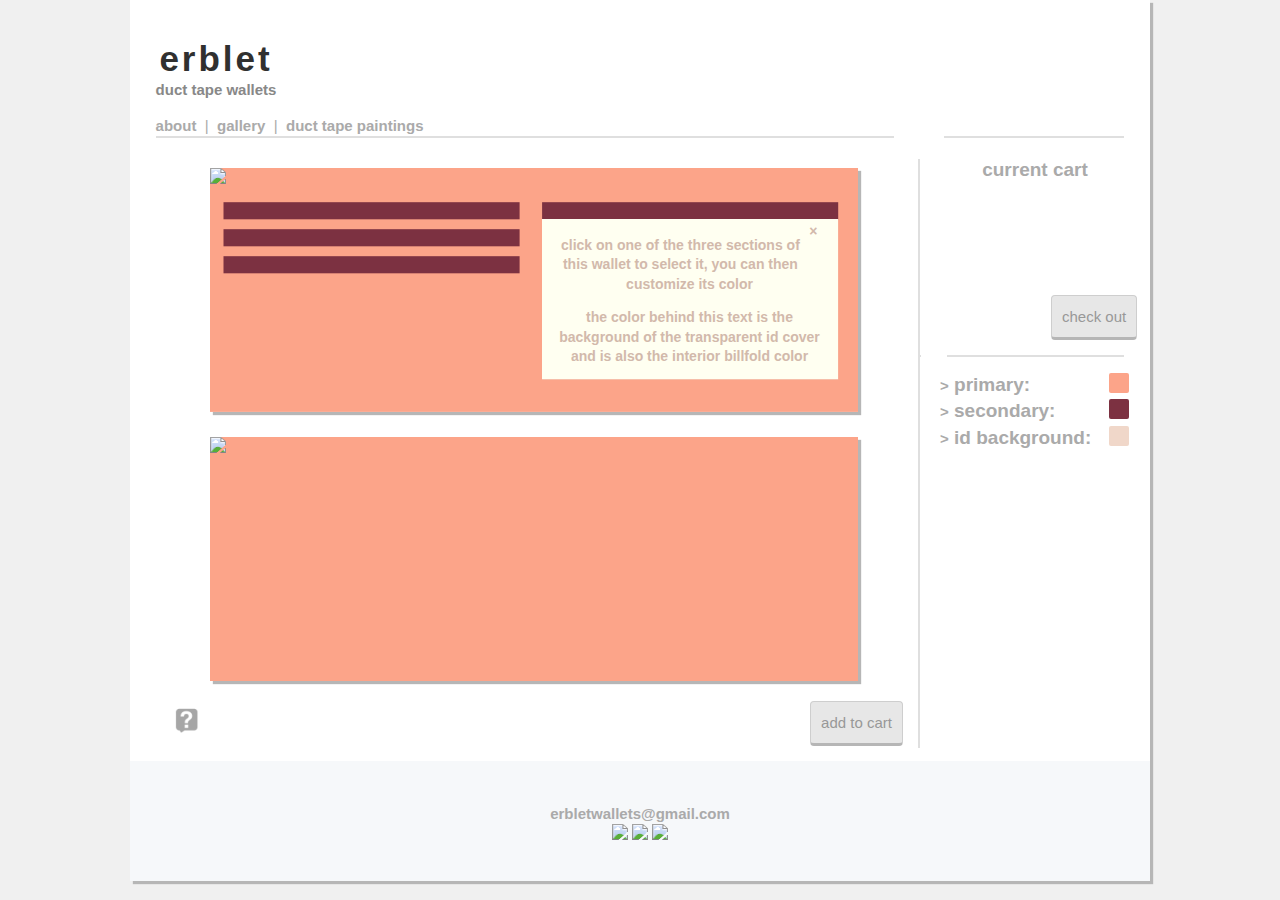
==== commit 828edd8f: "Adds google tracking" ====
--- a/index.html
+++ b/index.html
@@ -10,6 +10,16 @@
   <link type="text/css" href="css/phone.css" rel="stylesheet /">
 
   <meta name="viewport" content="width=644">
+  <!-- Global Site Tag (gtag.js) - Google Analytics -->
+  <script async src="https://www.googletagmanager.com/gtag/js?id=UA-106749234-1"></script>
+  <script>
+    window.dataLayer = window.dataLayer || [];
+    function gtag(){dataLayer.push(arguments)};
+    gtag('js', new Date());
+
+    gtag('config', 'UA-106749234-1');
+  </script>
+
 
   <noscript>
   <style>
@@ -161,5 +171,5 @@
   </footer>
 </div>
 
-<script type="text/javascript" src="js/index.js"></script>
+<script type="text/javascript" src="js/index.js?v=1.0"></script>
 </body>
--- a/css/general.css
+++ b/css/general.css
@@ -287,7 +287,7 @@
 }
 
 #links {
-  padding-top: 30px;
+  padding-top: 15px;
 }
 
 #colorsContainer {
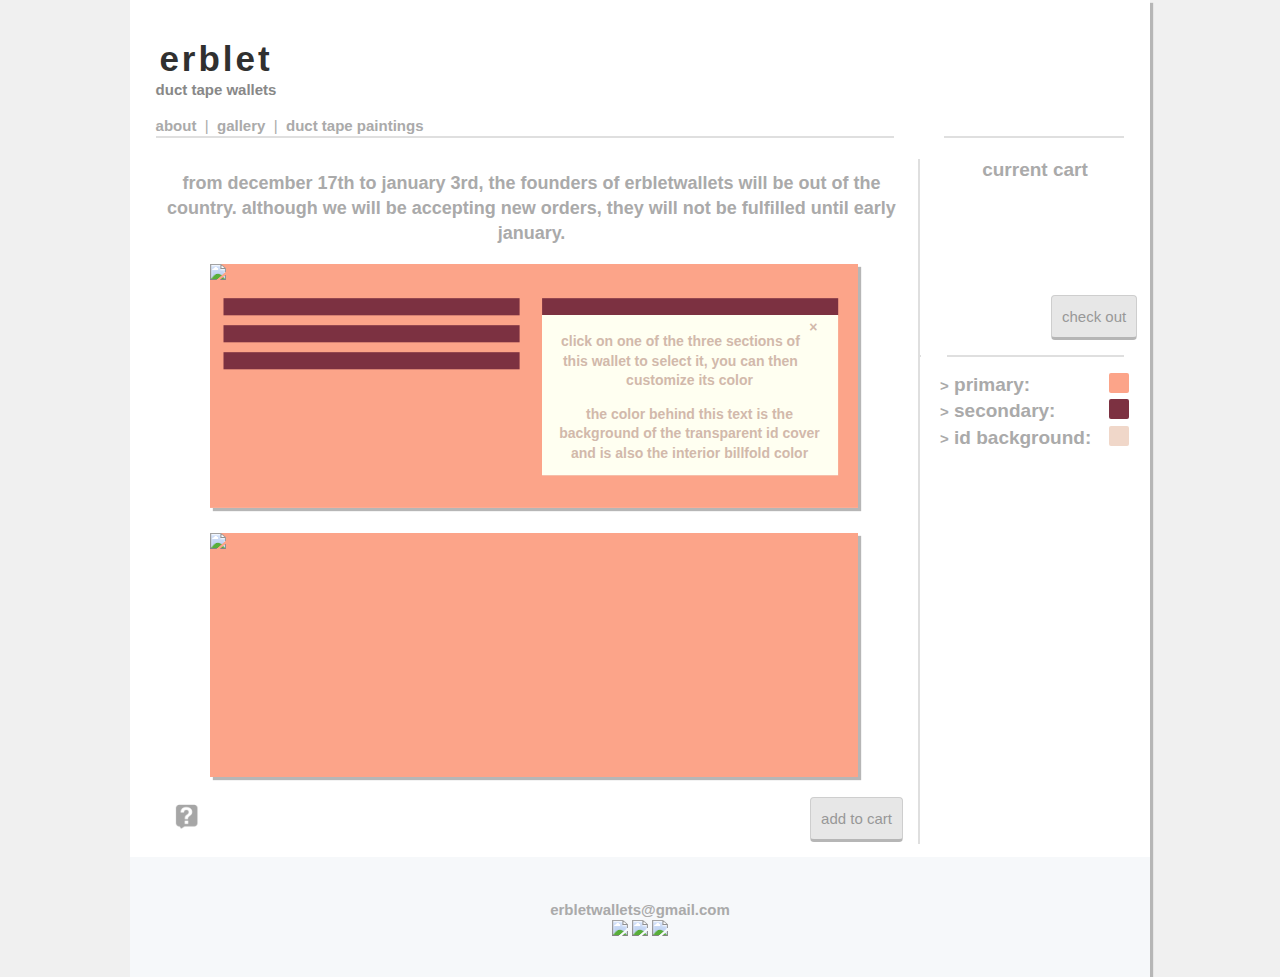
==== commit 2da2a2f6: "Changes" ====
--- a/index.html
+++ b/index.html
@@ -68,6 +68,7 @@
 
 
       <!-- Front Picture of Wallet -->
+      <p style="text-align:center;font-weight: bold;font-size:18px">from december 17th to january 3rd, the founders of erbletwallets will be out of the country. although we will be accepting new orders, they will not be fulfilled until early january. </p>
       <div id="frontWallet">
         <img class="walletFrame" src="images/emptywallet.png" style="position: absolute; z-index:101;" usemap="#FrontWalletMap" />
 
